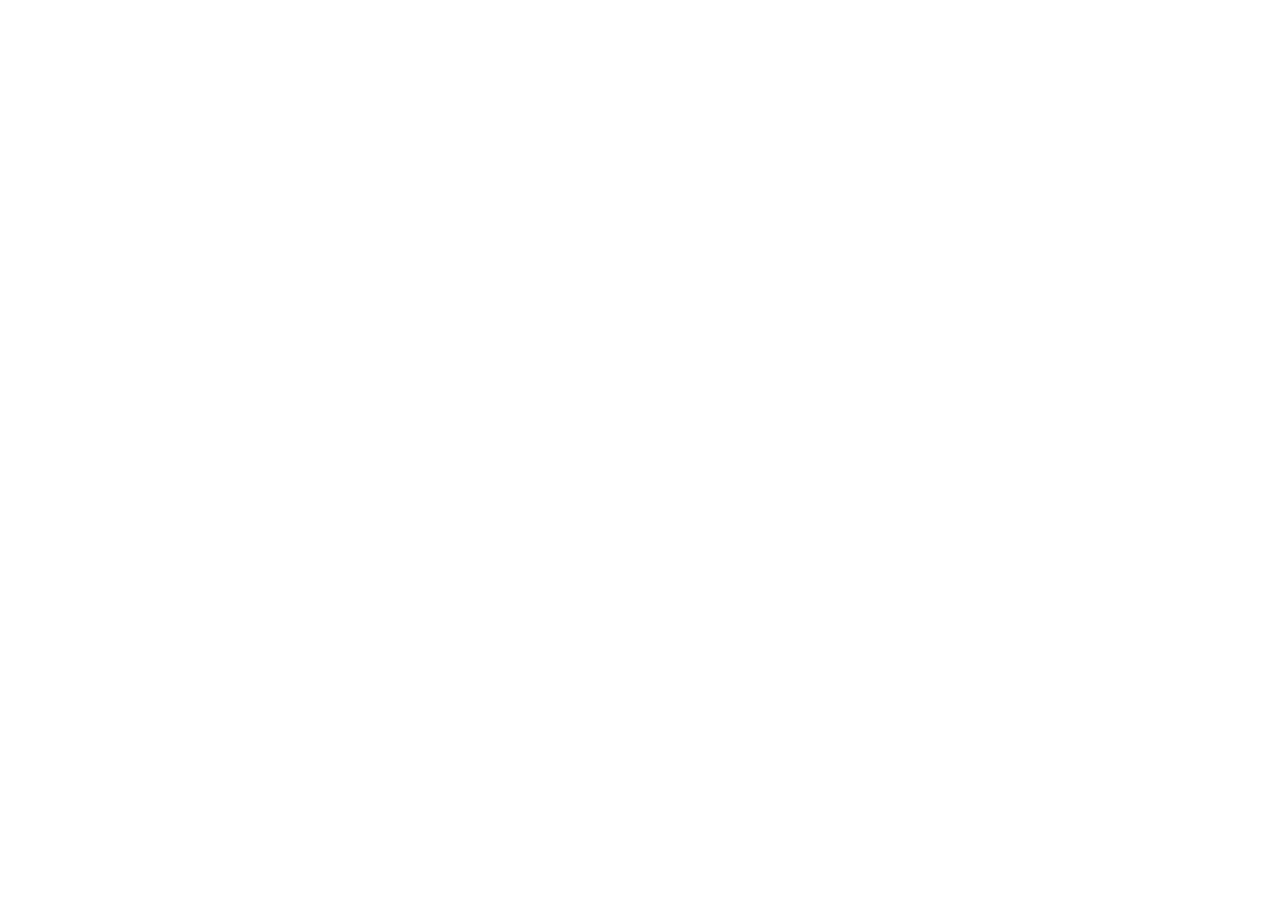
==== wwwroot/pages/admin/dashboard.html @ e9653d3b "folder strucuture" ====
﻿<!DOCTYPE html>
<html lang="en">
<head>
    <meta charset="UTF-8">
    <meta name="viewport" content="width=device-width, initial-scale=1.0">
    <title>Smart Recruitment Matching Platform</title>
</head>
<body>
</body>
</html>
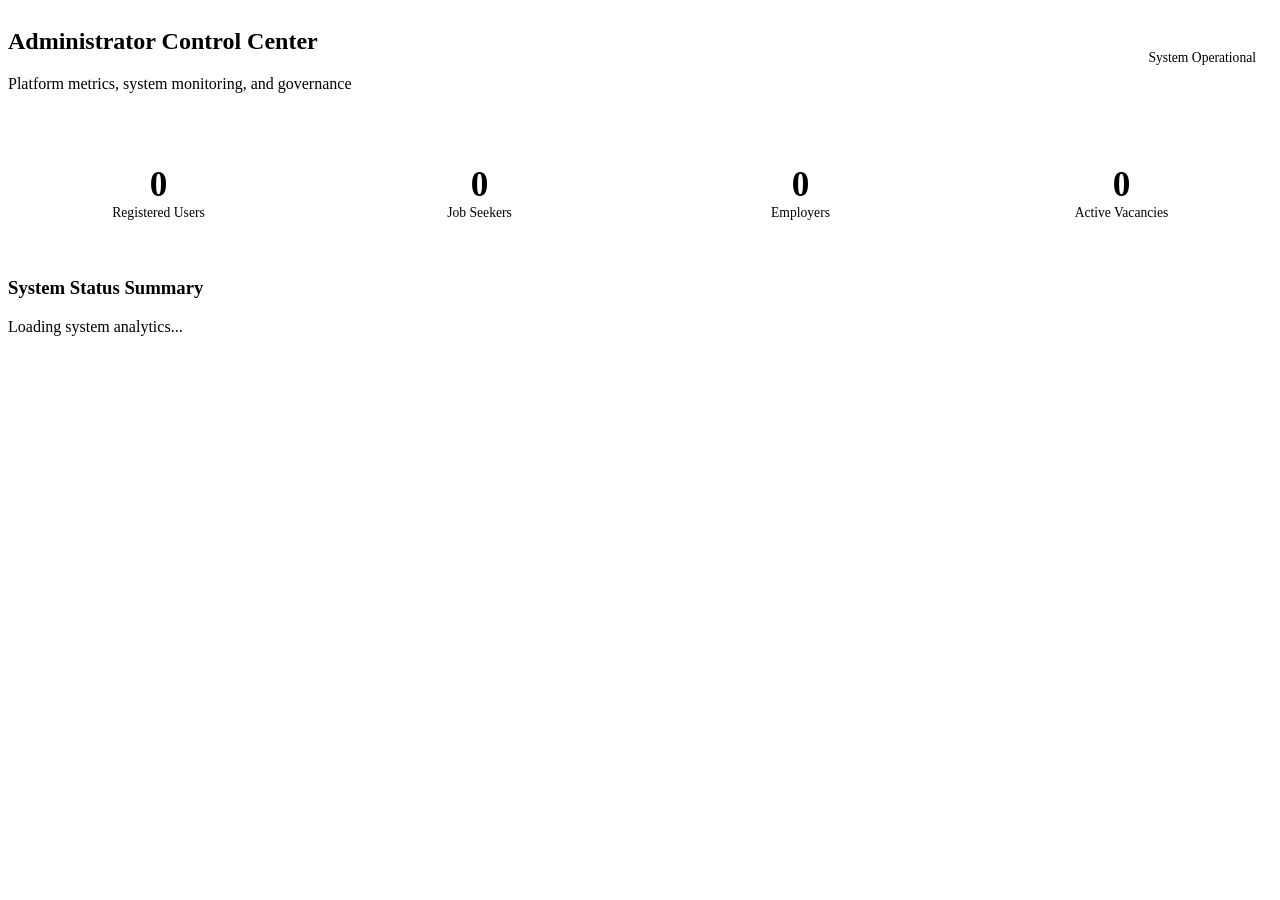
==== commit bb2ad99f: "Finalize Smart Recruitment Platform API, unit tests and web UI portal" ====
--- a/wwwroot/pages/admin/dashboard.html
+++ b/wwwroot/pages/admin/dashboard.html
@@ -1,10 +1,95 @@
-﻿<!DOCTYPE html>
+<!DOCTYPE html>
 <html lang="en">
 <head>
     <meta charset="UTF-8">
     <meta name="viewport" content="width=device-width, initial-scale=1.0">
-    <title>Smart Recruitment Matching Platform</title>
+    <title>Admin Dashboard - Smart Recruitment Platform</title>
+    <link rel="stylesheet" href="/css/styles.css">
+    <style>
+        .stats-grid {
+            display: grid;
+            grid-template-columns: repeat(4, 1fr);
+            gap: 1.25rem;
+            margin-bottom: 2rem;
+        }
+
+        .stat-card {
+            background: var(--bg-card);
+            padding: 1.5rem;
+            border-radius: var(--radius-md);
+            border: 1px solid var(--border-color);
+            text-align: center;
+        }
+
+        .stat-num {
+            font-size: 2.2rem;
+            font-weight: 800;
+            color: var(--primary);
+            font-family: var(--font-heading);
+        }
+    </style>
 </head>
 <body>
+    <div id="navbar-container"></div>
+
+    <main class="container">
+        <div style="display:flex; justify-content:space-between; align-items:center; margin-bottom:2rem;">
+            <div>
+                <h2>Administrator Control Center</h2>
+                <p style="color:var(--text-muted);">Platform metrics, system monitoring, and governance</p>
+            </div>
+            <span class="badge badge-success" style="padding:0.5rem 1rem; font-size:0.85rem;">System Operational</span>
+        </div>
+
+        <div class="stats-grid">
+            <div class="stat-card">
+                <div class="stat-num" id="adm-users">0</div>
+                <div style="font-size:0.85rem; color:var(--text-muted);">Registered Users</div>
+            </div>
+            <div class="stat-card">
+                <div class="stat-num" id="adm-jobseekers" style="color:var(--info);">0</div>
+                <div style="font-size:0.85rem; color:var(--text-muted);">Job Seekers</div>
+            </div>
+            <div class="stat-card">
+                <div class="stat-num" id="adm-employers" style="color:var(--accent);">0</div>
+                <div style="font-size:0.85rem; color:var(--text-muted);">Employers</div>
+            </div>
+            <div class="stat-card">
+                <div class="stat-num" id="adm-vacancies" style="color:var(--success);">0</div>
+                <div style="font-size:0.85rem; color:var(--text-muted);">Active Vacancies</div>
+            </div>
+        </div>
+
+        <div class="card">
+            <h3>System Status Summary</h3>
+            <p style="color:var(--text-muted); margin-top:0.5rem;" id="adm-summary">Loading system analytics...</p>
+        </div>
+    </main>
+
+    <script src="/js/api.js"></script>
+    <script>
+        document.addEventListener('DOMContentLoaded', async () => {
+            renderNavbar('dashboard');
+            if (!Auth.isAuthenticated() || !Auth.hasRole('Administrator')) {
+                Auth.logout();
+                return;
+            }
+            loadAdminStats();
+        });
+
+        async function loadAdminStats() {
+            try {
+                const stats = await apiRequest('/admin/dashboard');
+                document.getElementById('adm-users').textContent = stats.totalUsers || 0;
+                document.getElementById('adm-jobseekers').textContent = stats.totalJobSeekers || 0;
+                document.getElementById('adm-employers').textContent = stats.totalEmployers || 0;
+                document.getElementById('adm-vacancies').textContent = stats.totalVacancies || 0;
+
+                document.getElementById('adm-summary').textContent = `Total Applications Processed: ${stats.totalApplications || 0} | Matching Engine Status: Healthy`;
+            } catch (err) {
+                document.getElementById('adm-summary').textContent = `Failed to fetch admin metrics: ${err.message}`;
+            }
+        }
+    </script>
 </body>
 </html>
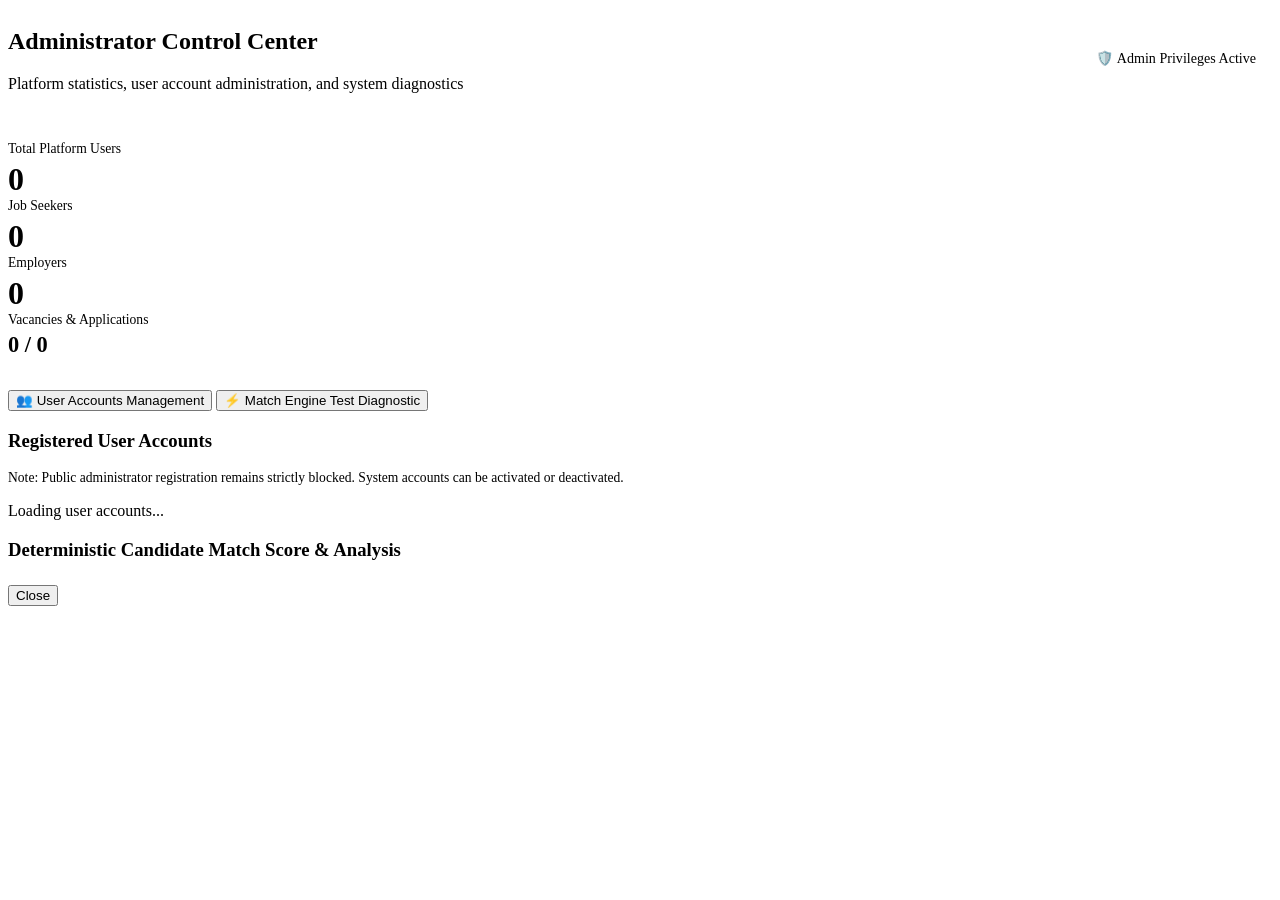
==== commit 1b954c38: "Finalize system stabilization and dark light theme" ====
--- a/wwwroot/pages/admin/dashboard.html
+++ b/wwwroot/pages/admin/dashboard.html
@@ -3,68 +3,87 @@
 <head>
     <meta charset="UTF-8">
     <meta name="viewport" content="width=device-width, initial-scale=1.0">
-    <title>Admin Dashboard - Smart Recruitment Platform</title>
+    <title>Administrator Dashboard - Smart Recruitment Platform</title>
     <link rel="stylesheet" href="/css/styles.css">
-    <style>
-        .stats-grid {
-            display: grid;
-            grid-template-columns: repeat(4, 1fr);
-            gap: 1.25rem;
-            margin-bottom: 2rem;
-        }
-
-        .stat-card {
-            background: var(--bg-card);
-            padding: 1.5rem;
-            border-radius: var(--radius-md);
-            border: 1px solid var(--border-color);
-            text-align: center;
-        }
-
-        .stat-num {
-            font-size: 2.2rem;
-            font-weight: 800;
-            color: var(--primary);
-            font-family: var(--font-heading);
-        }
-    </style>
 </head>
 <body>
     <div id="navbar-container"></div>
 
     <main class="container">
-        <div style="display:flex; justify-content:space-between; align-items:center; margin-bottom:2rem;">
+        <div style="display:flex; justify-content:space-between; align-items:center; margin-bottom:2rem; flex-wrap:wrap; gap:1rem;">
             <div>
                 <h2>Administrator Control Center</h2>
-                <p style="color:var(--text-muted);">Platform metrics, system monitoring, and governance</p>
-            </div>
-            <span class="badge badge-success" style="padding:0.5rem 1rem; font-size:0.85rem;">System Operational</span>
-        </div>
-
-        <div class="stats-grid">
-            <div class="stat-card">
-                <div class="stat-num" id="adm-users">0</div>
-                <div style="font-size:0.85rem; color:var(--text-muted);">Registered Users</div>
-            </div>
-            <div class="stat-card">
-                <div class="stat-num" id="adm-jobseekers" style="color:var(--info);">0</div>
+                <p style="color:var(--text-muted);">Platform statistics, user account administration, and system diagnostics</p>
+            </div>
+            <span class="badge badge-danger" style="font-size:0.88rem; padding:0.5rem 1rem;">🛡️ Admin Privileges Active</span>
+        </div>
+
+        <!-- Metric Stat Cards -->
+        <div class="grid grid-4" style="margin-bottom:2rem;">
+            <div class="card">
+                <div style="font-size:0.85rem; color:var(--text-muted);">Total Platform Users</div>
+                <div id="adm-users" style="font-size:2rem; font-weight:700; color:var(--primary); margin-top:0.25rem;">0</div>
+            </div>
+            <div class="card">
                 <div style="font-size:0.85rem; color:var(--text-muted);">Job Seekers</div>
-            </div>
-            <div class="stat-card">
-                <div class="stat-num" id="adm-employers" style="color:var(--accent);">0</div>
+                <div id="adm-jobseekers" style="font-size:2rem; font-weight:700; color:var(--accent); margin-top:0.25rem;">0</div>
+            </div>
+            <div class="card">
                 <div style="font-size:0.85rem; color:var(--text-muted);">Employers</div>
-            </div>
-            <div class="stat-card">
-                <div class="stat-num" id="adm-vacancies" style="color:var(--success);">0</div>
-                <div style="font-size:0.85rem; color:var(--text-muted);">Active Vacancies</div>
-            </div>
-        </div>
-
-        <div class="card">
-            <h3>System Status Summary</h3>
-            <p style="color:var(--text-muted); margin-top:0.5rem;" id="adm-summary">Loading system analytics...</p>
+                <div id="adm-employers" style="font-size:2rem; font-weight:700; color:var(--info); margin-top:0.25rem;">0</div>
+            </div>
+            <div class="card">
+                <div style="font-size:0.85rem; color:var(--text-muted);">Vacancies & Applications</div>
+                <div id="adm-vac-apps" style="font-size:1.4rem; font-weight:700; color:var(--success); margin-top:0.25rem;">0 / 0</div>
+            </div>
+        </div>
+
+        <div class="tabs">
+            <button class="tab-btn active" onclick="switchTab('users')">👥 User Accounts Management</button>
+            <button class="tab-btn" onclick="switchTab('matching')">⚡ Match Engine Test Diagnostic</button>
+        </div>
+
+        <!-- TAB 1: User Accounts Management -->
+        <div id="tab-users" class="tab-content">
+            <div class="card">
+                <h3>Registered User Accounts</h3>
+                <p style="color:var(--text-muted); font-size:0.85rem; margin-bottom:1rem;">Note: Public administrator registration remains strictly blocked. System accounts can be activated or deactivated.</p>
+                <div id="users-table-container">
+                    <p style="color:var(--text-muted);">Loading user accounts...</p>
+                </div>
+            </div>
+        </div>
+
+        <!-- TAB 2: Match Engine Diagnostic -->
+        <div id="tab-matching" class="tab-content" style="display:none;">
+            <div class="card" style="max-width:650px; margin:0 auto;">
+                <h3>Deterministic Match Score Inspector</h3>
+                <p style="color:var(--text-muted); font-size:0.88rem; margin-bottom:1.5rem;">Calculate and inspect the exact weighted compatibility breakdown for any Job Seeker and Vacancy ID pair.</p>
+                <form id="admin-match-form">
+                    <div class="grid grid-2">
+                        <div class="form-group">
+                            <label class="form-label">Job Seeker ID</label>
+                            <input type="number" id="adm-js-id" class="form-control" placeholder="e.g. 1" required min="1">
+                        </div>
+                        <div class="form-group">
+                            <label class="form-label">Vacancy ID</label>
+                            <input type="number" id="adm-vac-id" class="form-control" placeholder="e.g. 1" required min="1">
+                        </div>
+                    </div>
+                    <button type="submit" class="btn btn-primary" style="width:100%;">Calculate Match & Skill Gap</button>
+                </form>
+            </div>
         </div>
     </main>
+
+    <!-- Modal for Match Inspection -->
+    <div id="match-modal" class="modal-backdrop">
+        <div class="modal">
+            <h3>Deterministic Candidate Match Score & Analysis</h3>
+            <div id="match-modal-body" style="margin:1.5rem 0;"></div>
+            <button class="btn btn-secondary" onclick="closeModal()">Close</button>
+        </div>
+    </div>
 
     <script src="/js/api.js"></script>
     <script>
@@ -74,22 +93,177 @@
                 Auth.logout();
                 return;
             }
-            loadAdminStats();
+            await initAdmin();
         });
 
-        async function loadAdminStats() {
-            try {
-                const stats = await apiRequest('/admin/dashboard');
-                document.getElementById('adm-users').textContent = stats.totalUsers || 0;
-                document.getElementById('adm-jobseekers').textContent = stats.totalJobSeekers || 0;
-                document.getElementById('adm-employers').textContent = stats.totalEmployers || 0;
-                document.getElementById('adm-vacancies').textContent = stats.totalVacancies || 0;
-
-                document.getElementById('adm-summary').textContent = `Total Applications Processed: ${stats.totalApplications || 0} | Matching Engine Status: Healthy`;
-            } catch (err) {
-                document.getElementById('adm-summary').textContent = `Failed to fetch admin metrics: ${err.message}`;
-            }
+        async function initAdmin() {
+            loadDashboardSummary();
+            loadUserAccounts();
+        }
+
+        function switchTab(tabName) {
+            document.querySelectorAll('.tab-btn').forEach(btn => btn.classList.remove('active'));
+            document.querySelectorAll('.tab-content').forEach(c => c.style.display = 'none');
+
+            if (event && event.target) {
+                event.target.classList.add('active');
+            }
+            document.getElementById(`tab-${tabName}`).style.display = 'block';
+        }
+
+        async function loadDashboardSummary() {
+            try {
+                const summary = await apiRequest('/admin/dashboard');
+                document.getElementById('adm-users').textContent = summary.totalUsers || 0;
+                document.getElementById('adm-jobseekers').textContent = summary.totalJobSeekers || 0;
+                document.getElementById('adm-employers').textContent = summary.totalEmployers || 0;
+                document.getElementById('adm-vac-apps').textContent = `${summary.totalVacancies || 0} Vac / ${summary.totalApplications || 0} App`;
+            } catch (err) {
+                console.error('Failed to load admin summary:', err);
+            }
+        }
+
+        async function loadUserAccounts() {
+            const container = document.getElementById('users-table-container');
+            try {
+                const users = await apiRequest('/users');
+                if (!users || users.length === 0) {
+                    container.innerHTML = `<p style="color:var(--text-muted);">No user accounts found in database.</p>`;
+                    return;
+                }
+
+                container.innerHTML = `
+                    <table style="width:100%; border-collapse:collapse; text-align:left; font-size:0.9rem;">
+                        <thead>
+                            <tr style="border-bottom:1px solid var(--border-color); color:var(--text-muted);">
+                                <th style="padding:0.75rem;">User ID</th>
+                                <th style="padding:0.75rem;">Full Name</th>
+                                <th style="padding:0.75rem;">Email</th>
+                                <th style="padding:0.75rem;">Role</th>
+                                <th style="padding:0.75rem;">Status</th>
+                                <th style="padding:0.75rem;">Action</th>
+                            </tr>
+                        </thead>
+                        <tbody>
+                            ${users.map(u => `
+                                <tr style="border-bottom:1px solid var(--border-color);">
+                                    <td style="padding:0.75rem;">#${u.id || u.userId}</td>
+                                    <td style="padding:0.75rem; font-weight:600;">${u.fullName || 'N/A'}</td>
+                                    <td style="padding:0.75rem;">${u.email}</td>
+                                    <td style="padding:0.75rem;"><span class="badge badge-primary">${u.role}</span></td>
+                                    <td style="padding:0.75rem;">
+                                        <span class="badge ${u.isActive ? 'badge-success' : 'badge-danger'}">
+                                            ${u.isActive ? 'Active' : 'Inactive'}
+                                        </span>
+                                    </td>
+                                    <td style="padding:0.75rem;">
+                                        ${u.isActive ?
+                                            `<button class="btn btn-danger btn-sm" onclick="setUserStatus(${u.id || u.userId}, false)">Deactivate</button>` :
+                                            `<button class="btn btn-primary btn-sm" onclick="setUserStatus(${u.id || u.userId}, true)">Activate</button>`
+                                        }
+                                    </td>
+                                </tr>
+                            `).join('')}
+                        </tbody>
+                    </table>
+                `;
+            } catch (err) {
+                container.innerHTML = `<p style="color:var(--danger)">${err.message}</p>`;
+            }
+        }
+
+        async function setUserStatus(userId, activate) {
+            try {
+                const endpoint = activate ? `/users/${userId}/activate` : `/users/${userId}/deactivate`;
+                await apiRequest(endpoint, { method: 'PATCH' });
+                showToast(`User account status updated.`, 'success');
+                loadUserAccounts();
+                loadDashboardSummary();
+            } catch (err) {
+                showToast(err.message, 'error');
+            }
+        }
+
+        document.getElementById('admin-match-form').addEventListener('submit', async (e) => {
+            e.preventDefault();
+            const jobSeekerId = Number(document.getElementById('adm-js-id').value);
+            const vacancyId = Number(document.getElementById('adm-vac-id').value);
+
+            await inspectMatchScore(jobSeekerId, vacancyId);
+        });
+
+        async function inspectMatchScore(jobSeekerId, vacancyId) {
+            try {
+                const match = await apiRequest(`/matching/jobseeker/${jobSeekerId}/vacancy/${vacancyId}`);
+                const modal = document.getElementById('match-modal');
+                const body = document.getElementById('match-modal-body');
+
+                const overallScore = Number(match?.matchScore?.overallScore ?? match?.overallScore ?? 0);
+                const skillsScore = Number(match?.matchScore?.skillsScore ?? match?.skillsScore ?? 0);
+                const experienceScore = Number(match?.matchScore?.experienceScore ?? match?.experienceScore ?? 0);
+                const educationScore = Number(match?.matchScore?.educationScore ?? match?.educationScore ?? 0);
+                const locationScore = Number(match?.matchScore?.locationScore ?? match?.locationScore ?? 0);
+
+                let level = 'Low';
+                let scoreClass = 'match-low';
+
+                if (overallScore >= 70) {
+                    level = 'High';
+                    scoreClass = 'match-high';
+                } else if (overallScore >= 40) {
+                    level = 'Medium';
+                    scoreClass = 'match-med';
+                }
+
+                const matchedSkills = Array.isArray(match?.skillGap?.matchedSkills) ? match.skillGap.matchedSkills : [];
+                const missingSkills = Array.isArray(match?.skillGap?.missingSkills) ? match.skillGap.missingSkills : [];
+
+                const matchedSkillsHtml = matchedSkills.length > 0
+                    ? matchedSkills.map(skill => `<span class="badge badge-success" style="margin:0.2rem;">✓ ${skill}</span>`).join('')
+                    : '<span style="color:var(--text-muted); font-size:0.85rem;">No matched skills yet.</span>';
+
+                const missingSkillsHtml = missingSkills.length > 0
+                    ? missingSkills.map(skill => `<span class="badge badge-warning" style="margin:0.2rem;">! ${skill}</span>`).join('')
+                    : '<span style="color:var(--text-muted); font-size:0.85rem;">No missing skills identified.</span>';
+
+                body.innerHTML = `
+                    <div style="text-align:center; margin-bottom:1.5rem;">
+                        <div class="match-score-pill ${scoreClass}" style="font-size:1.5rem; padding:0.5rem 1.5rem;">
+                            Match Score: ${overallScore.toFixed(2)}%
+                        </div>
+                        <p style="color:var(--text-muted); font-size:0.85rem; margin-top:0.5rem;">
+                            Overall Compatibility: ${level}
+                        </p>
+                    </div>
+
+                    <h4>Deterministic Weight Breakdown:</h4>
+                    <ul style="margin:0.75rem 0 1.25rem 1.25rem; color:var(--text-muted); font-size:0.9rem; line-height:1.8;">
+                        <li>Skills Match Score (50% Weight): <strong>${skillsScore.toFixed(2)}%</strong></li>
+                        <li>Experience Match Score (25% Weight): <strong>${experienceScore.toFixed(2)}%</strong></li>
+                        <li>Education Match Score (15% Weight): <strong>${educationScore.toFixed(2)}%</strong></li>
+                        <li>Location Match Score (10% Weight): <strong>${locationScore.toFixed(2)}%</strong></li>
+                    </ul>
+
+                    <div style="margin-top:1rem; padding-top:1rem; border-top:1px solid var(--border-color);">
+                        <h4 style="margin-bottom:0.5rem;">Matched Skills</h4>
+                        <div style="display:flex; flex-wrap:wrap; gap:0.35rem;">${matchedSkillsHtml}</div>
+                    </div>
+
+                    <div style="margin-top:1rem;">
+                        <h4 style="margin-bottom:0.5rem;">Missing Skills / Skill Gap</h4>
+                        <div style="display:flex; flex-wrap:wrap; gap:0.35rem;">${missingSkillsHtml}</div>
+                    </div>
+                `;
+
+                modal.classList.add('active');
+            } catch (err) {
+                showToast(err.message || 'Unable to calculate match score.', 'error');
+            }
+        }
+
+        function closeModal() {
+            document.getElementById('match-modal').classList.remove('active');
         }
     </script>
 </body>
-</html>+</html>
